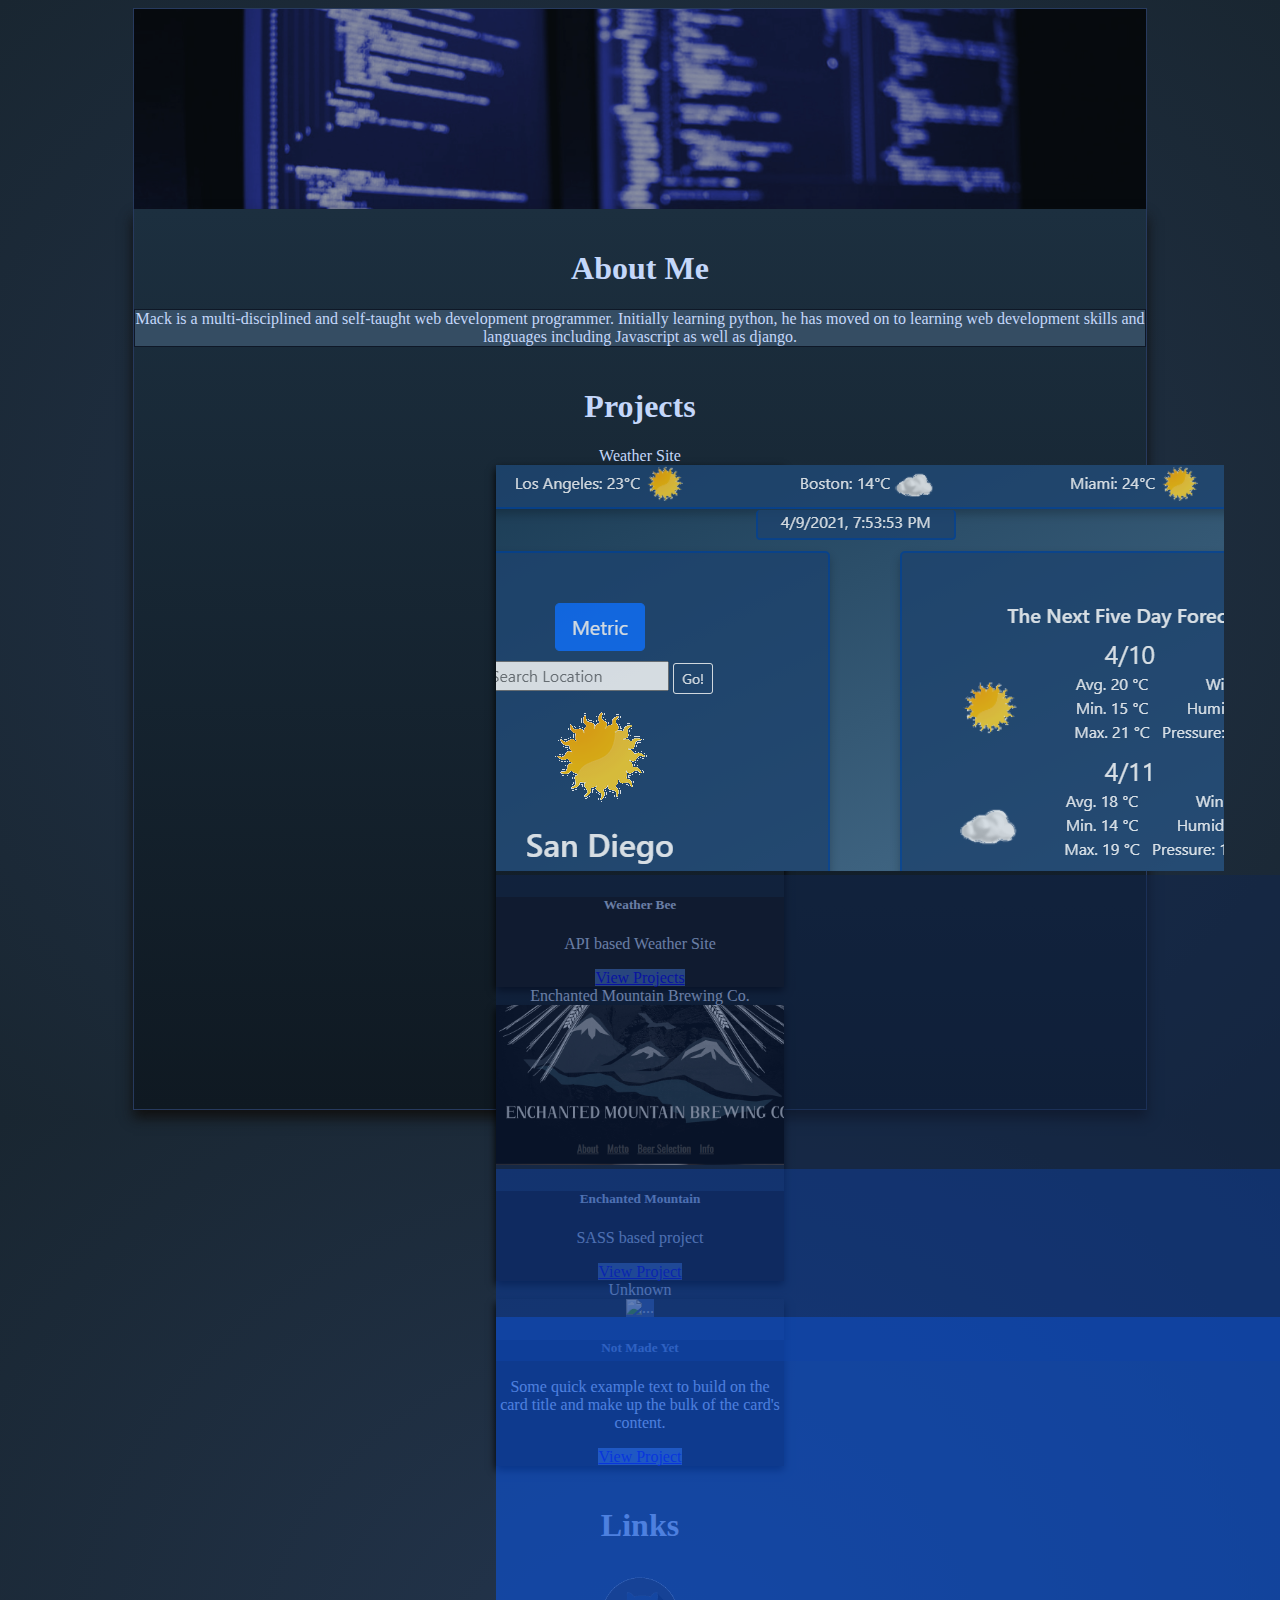
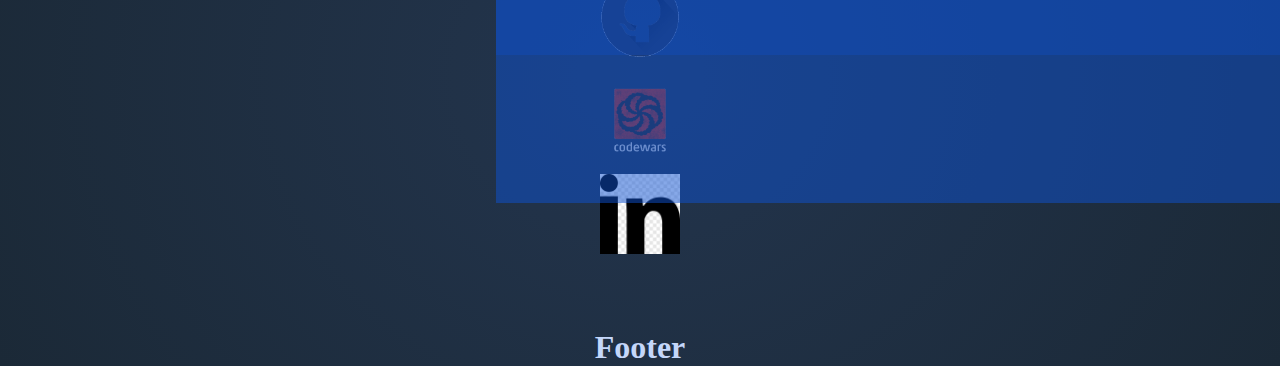
==== main.html @ d6e93105 "Worked on exit popup" ====
<!DOCTYPE html>
<html lang="en">
<head>
  <meta charset="utf-8">
  <title>Mack Sawyer</title>
  <meta name="description" content="The HTML5 Herald">
  <meta name="author" content="SitePoint">
  <link href="https://cdn.jsdelivr.net/npm/bootstrap@5.0.0-beta3/dist/css/bootstrap.min.css" rel="stylesheet" integrity="sha384-eOJMYsd53ii+scO/bJGFsiCZc+5NDVN2yr8+0RDqr0Ql0h+rP48ckxlpbzKgwra6" crossorigin="anonymous">
  <link rel="stylesheet" href="main.css">
</head>
<body>
  <div align="center" class="container-fluid" id="fullPage">
    <div class="container" id="header">
      <div>
        <img src="programming.jpg" id="headerImage" alt="">
      </div>
    </div>
    <div class="container" id="mainBody">
      <div class="no-gutters">
        <div class="container-fluid" id="aboutMe">
          <h1>About Me</h1>
          <div id="aboutMeBox">Mack is a multi-disciplined and self-taught web development programmer. Initially learning python, he has 
            moved on to learning web development skills and languages including Javascript as well as django. 
          </div>
        </div>
        <div class="container-fluid" id="projects">
          <h1>Projects</h1>
          <div class="row">
            <div class="col-sm" id="projectOne">Weather Site
              <div class="card" style="width: 18rem;">
                <img src="Weather8.png" id="cardOneImg" class="card-img-top" alt="...">
                <div id="projectOneOverlay"></div>
                <div class="card-body">
                  <h5 class="card-title">Weather Bee</h5>
                  <p class="card-text">API based Weather Site</p>
                  <a href="#" id="cardButtonOne" class="btn btn-primary">View Projects</a>
                </div>
              </div>
            </div>
            <div class="col-sm" id="projectTwo">Enchanted Mountain Brewing Co.
              <div class="card" style="width: 18rem;">
                <img src="brewery.jpg" id="cardTwoImg" class="card-img-top" alt="...">
                <div id="projectTwoOverlay"></div>
                <div class="card-body">
                  <h5 class="card-title">Enchanted Mountain</h5>
                  <p class="card-text">SASS based project</p>
                  <a href="#" id="cardButtonTwo" class="btn btn-primary">View Project</a>
                </div>
              </div>
            </div>
            <div class="col-sm" id="projectThree">Unknown
              <div class="card" style="width: 18rem;">
                <img src="..." id="cardThreeImg" class="card-img-top" alt="...">
                <div id="projectThreeOverlay"></div>
                <div class="card-body">
                  <h5 class="card-title">Not Made Yet</h5>
                  <p class="card-text">Some quick example text to build on the card title and make up the bulk of the card's content.</p>
                  <a href="#" id="cardButtonThree" class="btn btn-primary">View Project</a>
                </div>
              </div>
            </div>
          </div>
        </div>
        <div class="container-fluid" id="links">
          <h1>Links</h1>
          <div class="row">
            <div class="col-sm">
              <a href="https://github.com/macktsawyer"><img id="gitHubLogo" src="github.gif" alt=""></a>
            </div>
            <div class="col-sm">
              <a href="https://www.codewars.com/users/macktsawyer"><img id="codeWarsLogo" src="codewars.gif" alt=""></a>
            </div>
            <div class="col-sm">
              <a href="https://www.linkedin.com/in/mack-sawyer-a1722b92/"><img id="linkedInLogo" src="linkedin.png" alt=""></a>
            </div>
          </div>
        </div>
      </div>
      <div id="footer">
        <h1>Footer</h1>
      </div>
    </div>
    </div>
  <div class="popUp" id="projectOnePopup">
    <div>
      <div id="exitOneX">
        +
      </div>
      <div id="largePopupPicOne"><img src="..."></img></div>
    </div>  
    <div id="popupOneText">    
      <h1>hello</h1>
    </div>
  </div>
  <div class="popUp" id="projectTwoPopup">
    <div>
      <div id="exitTwoX">
        +
      </div>
      <div id="largePopupPicTwo"></div>
    </div>
    <div id="popupTwoText">    
      <h1>hello</h1>
    </div>
  </div>
  <div class="popUp" id="projectThreePopup">
    <div>
      <div id="exitThreeX">
        +
      </div>
      <div id="largePopupPicThree"></div>
    </div>
    <div id="popupThreeText">    
      <h1>hello</h1>
    </div>
  </div>
  <div class="bg-modal" id="backgroundModalMode">
  </div>
  <script src="main.js"></script>
</body>
</html>
---- main.css ----
body {
    background: radial-gradient(#23354e, #192631);
    z-index: 1;
}

#fullPage {
    margin: none;
    z-index: 1;
}

#header {
    background: #0F1922;
    color: white;
    width: 80%;
    height: 200px;
    padding: 0px;
    margin-top: none;
    position: relative;
    border: rgb(39, 58, 94) 1px solid;
    border-bottom: none;
    z-index: 1;
}

#headerImage {
    opacity: 0.6;
    height: 500px;
    width: 100%;
    object-fit: cover;
    top: 200px;
}

#mainBody {
    background: linear-gradient(#1c2f3f, #0F1922 );
    width: 80%;
    height: 100vh;
    margin: none;
    position: relative;
    color: rgb(196, 215, 250);
    border: rgb(39, 58, 94) 1px solid;
    border-top-style: none;
    box-shadow: 0 8px 12px 0 rgb(17, 17, 17);
    z-index: 1;
}

#aboutMe {
    padding-top: 20px;
    z-index: 1;
}

#aboutMeBox {
    background-color: #354d63;
    border: rgb(15, 24, 39) 1px solid;
    color: rgb(196, 215, 250);
    z-index: 1;
}

#aboutMeBox:hover {
    box-shadow: 0 8px 16px 0 rgba(0,0,0,0.2);
    z-index: 1;
}

#projects {
    padding-top: 20px;
    z-index: 1;
}

.card {
    box-shadow: 0 4px 8px 0 rgb(0, 0, 0);
    transition: 0.3s;
    z-index: 1;
    border:rgb(17, 17, 17);
}

.card:hover {
    box-shadow: 0 8px 16px 0 rgba(0,0,0,0.2);
    z-index: 1;
  }

.card-img-top {
    background-color: rgb(65, 102, 170);
    z-index: 1;
}

.card-body {
    background-color: rgba(17, 17, 17);
    z-index: 1;
}

#projectOneOverlay {
    background-color: rgb(16, 38, 80);
    position: absolute;
    width: 100%;
    height: 54%;
    cursor: pointer;
    opacity: 0.5;
    z-index: 2;
}

#cardButtonOne {
    background-color: rgb(65, 102, 170);
    border: rgb(65, 102, 170);
    z-index: 1;
}

#projectTwoOverlay {
    background-color: rgb(13, 81, 209);
    position: absolute;
    width: 100%;
    height: 54%;
    cursor: pointer;
    opacity: 0.3;
    z-index: 2;
}

#cardTwoImg {
    width: 288px;
    height: 160px;
    object-fit: cover;
    position: relative;
    top: 0px;
}

#cardButtonTwo {
    background-color: rgb(65, 102, 170);
    border: rgb(65, 102, 170);
    z-index: 1;
}

#projectThreeOverlay {
    background-color: rgb(13, 81, 209);
    position: absolute;
    width: 100%;
    height: 54%;
    cursor: pointer;
    opacity: 0.5;
    z-index: 2;
}

#cardButtonThree {
    background-color: rgb(65, 102, 170);
    border: rgb(65, 102, 170);
    z-index: 1;
}

#links {
    padding-top: 20px;
    padding-bottom: 50px;
    z-index: 1;
}

#gitHubLogo {
    height: 100px;
    width: 100px;
    z-index: 1;
}

#codeWarsLogo {
    height: 100px;
    width: 100px;
    z-index: 1;
}

#linkedInLogo {
    height: 80px;
    width: 80px;
    z-index: 1;
}

#footer {
    padding-top: 100;
    position: flex;
    z-index: 1;
}

.bg-modal {
    width: 100vw;
    height: 100vh;
    background-color: rgba(0, 0, 0, 0.7);
    position: fixed;
    top: 0;
    z-index: 2;
    display: none;
}

#exitOneX {
    font-size: 80px;
    position: absolute;
    color: rgb(65, 102, 170);
    right: 0px;
    top: -35px;
    transform: rotate(45deg);
    cursor: pointer;
    z-index: 2;
}

#largePopupPicOne {
    height: 20%;
    width: 100%;
    position: absolute;
    background-color: rgb(17, 33, 63);
    z-index: 1;
}

#popupOneText {
    color: white;
    z-index: 3;
}

#exitTwoX {
    font-size: 80px;
    position: absolute;
    color: rgb(65, 102, 170);
    right: 0px;
    top: -35px;
    transform: rotate(45deg);
    cursor: pointer;
    z-index: 2;
}

#largePopupPicTwo {
    height: 20%;
    width: 100%;
    position: absolute;
    background-color:rgb(17, 33, 63);
    z-index: 1;
}

#popupTwoText {
    color: white;
    z-index: 3;
}

#exitThreeX {
    font-size: 80px;
    position: absolute;
    color: rgb(65, 102, 170);
    right: 0px;
    top: -35px;
    transform: rotate(45deg);
    cursor: pointer;
    z-index: 2;
}

#popupThreeText {
    color: white;
    z-index: 3;
}

#largePopupPicThree {
    height: 20%;
    width: 100%;
    position: absolute;
    background-color:rgb(17, 33, 63);
    z-index: 1;
}

#projectOnePopup {
    height: 750px;
    width: 750px;
    position: fixed;
    border-radius: 5px;
    top: 50%;
    left: 50%;
    transform: translate(-50%, -50%);
    border: rgb(32, 43, 63) 1px solid;
    background-color: rgb(43, 60, 92);
    z-index: 25;
    display: none;
}

#projectTwoPopup {
    height: 750px;
    width: 750px;
    position: fixed;
    border-radius: 5px;
    top: 50%;
    left: 50%;
    transform: translate(-50%, -50%);
    border: rgb(32, 43, 63) 1px solid;
    background-color: rgb(43, 60, 92);
    z-index: 25;
    display: none;
}

#projectThreePopup {
    height: 750px;
    width: 750px;
    position: fixed;
    border-radius: 5px;
    top: 50%;
    left: 50%;
    transform: translate(-50%, -50%);
    border: rgb(32, 43, 63) 1px solid;
    background-color: rgb(43, 60, 92);
    z-index: 25;
    display: none;
}

.hidden {
    display: none;
}
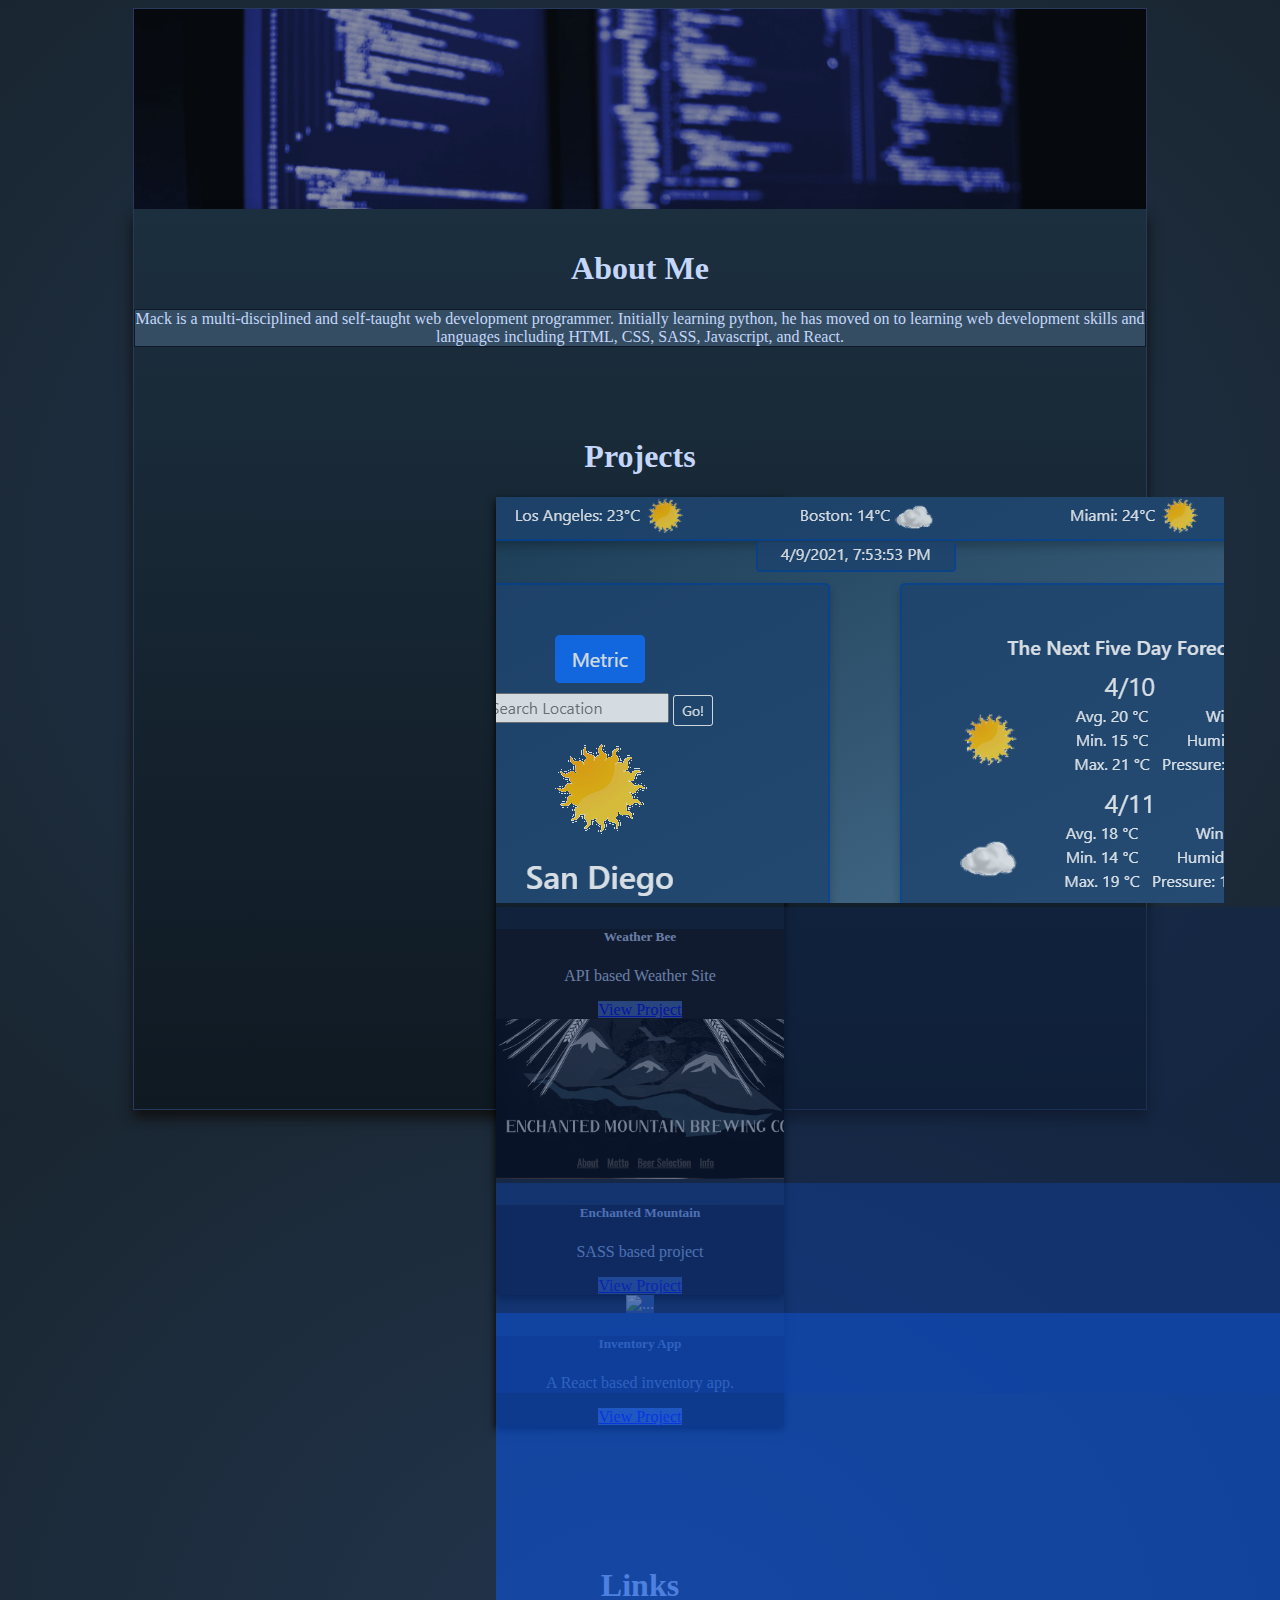
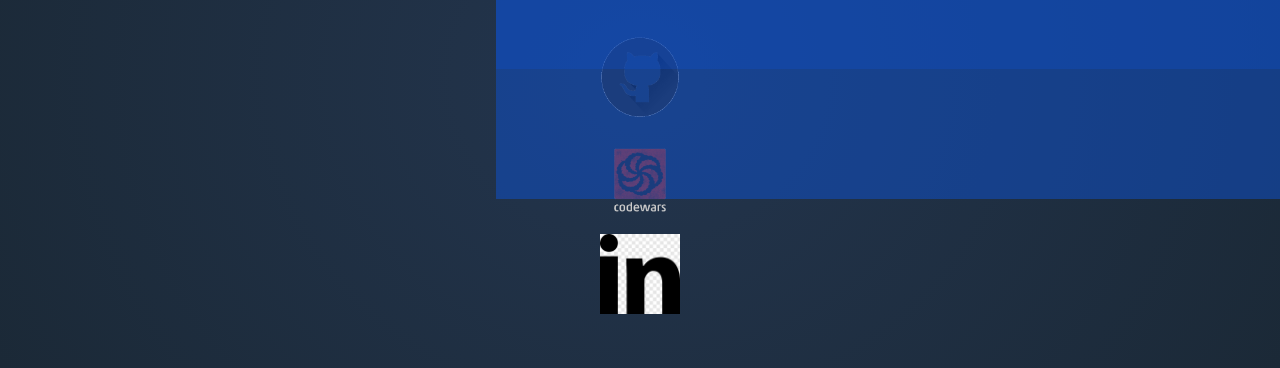
==== commit 86e75506: "Major changes in styling, functionality, information, cards" ====
--- a/main.html
+++ b/main.html
@@ -20,24 +20,24 @@
         <div class="container-fluid" id="aboutMe">
           <h1>About Me</h1>
           <div id="aboutMeBox">Mack is a multi-disciplined and self-taught web development programmer. Initially learning python, he has 
-            moved on to learning web development skills and languages including Javascript as well as django. 
+            moved on to learning web development skills and languages including HTML, CSS, SASS, Javascript, and React. 
           </div>
         </div>
         <div class="container-fluid" id="projects">
           <h1>Projects</h1>
           <div class="row">
-            <div class="col-sm" id="projectOne">Weather Site
+            <div class="col-sm" id="projectOne">
               <div class="card" style="width: 18rem;">
                 <img src="Weather8.png" id="cardOneImg" class="card-img-top" alt="...">
                 <div id="projectOneOverlay"></div>
                 <div class="card-body">
                   <h5 class="card-title">Weather Bee</h5>
                   <p class="card-text">API based Weather Site</p>
-                  <a href="#" id="cardButtonOne" class="btn btn-primary">View Projects</a>
+                  <a href="#" id="cardButtonOne" class="btn btn-primary">View Project</a>
                 </div>
               </div>
             </div>
-            <div class="col-sm" id="projectTwo">Enchanted Mountain Brewing Co.
+            <div class="col-sm" id="projectTwo">
               <div class="card" style="width: 18rem;">
                 <img src="brewery.jpg" id="cardTwoImg" class="card-img-top" alt="...">
                 <div id="projectTwoOverlay"></div>
@@ -48,13 +48,13 @@
                 </div>
               </div>
             </div>
-            <div class="col-sm" id="projectThree">Unknown
+            <div class="col-sm" id="projectThree">
               <div class="card" style="width: 18rem;">
-                <img src="..." id="cardThreeImg" class="card-img-top" alt="...">
+                <img src="inventory.png" id="cardThreeImg" class="card-img-top" alt="...">
                 <div id="projectThreeOverlay"></div>
                 <div class="card-body">
-                  <h5 class="card-title">Not Made Yet</h5>
-                  <p class="card-text">Some quick example text to build on the card title and make up the bulk of the card's content.</p>
+                  <h5 class="card-title">Inventory App</h5>
+                  <p class="card-text">A React based inventory app.</p>
                   <a href="#" id="cardButtonThree" class="btn btn-primary">View Project</a>
                 </div>
               </div>
@@ -77,7 +77,7 @@
         </div>
       </div>
       <div id="footer">
-        <h1>Footer</h1>
+        
       </div>
     </div>
     </div>
@@ -86,10 +86,16 @@
       <div id="exitOneX">
         +
       </div>
-      <div id="largePopupPicOne"><img src="..."></img></div>
+      <div id="largePopupPicOne"><img id="lrgPopupPicOne" src="Code1.png"></img></div>
     </div>  
     <div id="popupOneText">    
-      <h1>hello</h1>
+      <h1></h1>
+      <div align="center" id="popupOneButtons">
+        <a rel="stylesheet" href="https://macktsawyer.github.io/WeatherPage/" 
+        class="btn btn-primary">Visit Project Site</a>
+        <a rel="stylesheet" href="https://github.com/macktsawyer/WeatherPage" 
+        class="btn btn-primary">Visit Github Page</a>
+      </div>
     </div>
   </div>
   <div class="popUp" id="projectTwoPopup">
@@ -97,10 +103,16 @@
       <div id="exitTwoX">
         +
       </div>
-      <div id="largePopupPicTwo"></div>
+      <div id="largePopupPicTwo"><img id="lrgPopupPicTwo" src="Code2.png"></img></div>
     </div>
-    <div id="popupTwoText">    
-      <h1>hello</h1>
+    <div id="popupTwoText">
+      <h1></h1>
+      <div align="center" id="popupTwoButtons">
+        <a rel="stylesheet" href="https://macktsawyer.github.io/EnchantedMountainBrewing/" 
+        class="btn btn-primary">Visit Project Site</a>
+        <a rel="stylesheet" href="https://github.com/macktsawyer/EnchantedMountainBrewing" 
+        class="btn btn-primary">Visit Github Page</a>
+      </div>
     </div>
   </div>
   <div class="popUp" id="projectThreePopup">
@@ -108,10 +120,16 @@
       <div id="exitThreeX">
         +
       </div>
-      <div id="largePopupPicThree"></div>
+      <div id="largePopupPicThree"><img id="lrgPopupPicThree" src="Code3.png"></img></div>
     </div>
     <div id="popupThreeText">    
-      <h1>hello</h1>
+      <h1></h1>
+      <div align="center" id="popupThreeButtons">
+        <a rel="stylesheet" href="https://github.com/macktsawyer/inventoryapp" 
+        class="btn btn-primary">Visit Project Site</a>
+        <a rel="stylesheet" href="https://github.com/macktsawyer/WeatherPage" 
+        class="btn btn-primary">Visit Github Page</a>
+      </div>
     </div>
   </div>
   <div class="bg-modal" id="backgroundModalMode">
--- a/main.css
+++ b/main.css
@@ -60,6 +60,7 @@
 }
 
 #projects {
+    margin-top: 50px;
     padding-top: 20px;
     z-index: 1;
 }
@@ -136,6 +137,14 @@
     z-index: 2;
 }
 
+#cardThreeImg {
+    width: 288px;
+    height: 160px;
+    object-fit: cover;
+    position: relative;
+    top: 0px;
+}
+
 #cardButtonThree {
     background-color: rgb(65, 102, 170);
     border: rgb(65, 102, 170);
@@ -143,6 +152,7 @@
 }
 
 #links {
+    margin-top: 100px;
     padding-top: 20px;
     padding-bottom: 50px;
     z-index: 1;
@@ -185,6 +195,35 @@
 #exitOneX {
     font-size: 80px;
     position: absolute;
+    color: rgb(255, 255, 255);
+    right: 0px;
+    top: -35px;
+    transform: rotate(45deg);
+    cursor: pointer;
+    z-index: 2;
+}
+
+#largePopupPicOne {
+    height: 40%;
+    width: 100%;
+    position: absolute;
+    background-color:rgb(17, 33, 63);
+    z-index: 1;
+    object-fit: cover;
+    overflow: hidden;
+}
+
+#popupOneText {
+    color: white;
+    width: 100%;
+    height: 60%;
+    transform: translate(1%, 68%);
+    z-index: 3;
+}
+
+#exitTwoX {
+    font-size: 80px;
+    position: absolute;
     color: rgb(65, 102, 170);
     right: 0px;
     top: -35px;
@@ -193,20 +232,29 @@
     z-index: 2;
 }
 
-#largePopupPicOne {
-    height: 20%;
-    width: 100%;
-    position: absolute;
-    background-color: rgb(17, 33, 63);
-    z-index: 1;
-}
-
-#popupOneText {
+#largePopupPicTwo {
+    height: 40%;
+    width: 100%;
+    position: absolute;
+    background-color:rgb(17, 33, 63);
+    z-index: 1;
+    object-fit: cover;
+    overflow: hidden;
+}
+
+#popupTwoText {
     color: white;
+    width: 100%;
+    height: 60%;
+    transform: translate(1%, 68%);
     z-index: 3;
 }
 
-#exitTwoX {
+#popupTwoButtons {
+    color:black;
+}
+
+#exitThreeX {
     font-size: 80px;
     position: absolute;
     color: rgb(65, 102, 170);
@@ -217,41 +265,22 @@
     z-index: 2;
 }
 
-#largePopupPicTwo {
-    height: 20%;
-    width: 100%;
-    position: absolute;
-    background-color:rgb(17, 33, 63);
-    z-index: 1;
-}
-
-#popupTwoText {
-    color: white;
-    z-index: 3;
-}
-
-#exitThreeX {
-    font-size: 80px;
-    position: absolute;
-    color: rgb(65, 102, 170);
-    right: 0px;
-    top: -35px;
-    transform: rotate(45deg);
-    cursor: pointer;
-    z-index: 2;
-}
-
 #popupThreeText {
     color: white;
+    width: 100%;
+    height: 60%;
+    transform: translate(1%, 68%);
     z-index: 3;
 }
 
 #largePopupPicThree {
-    height: 20%;
+    height: 40%;
     width: 100%;
     position: absolute;
     background-color:rgb(17, 33, 63);
     z-index: 1;
+    object-fit: cover;
+    overflow: hidden;
 }
 
 #projectOnePopup {
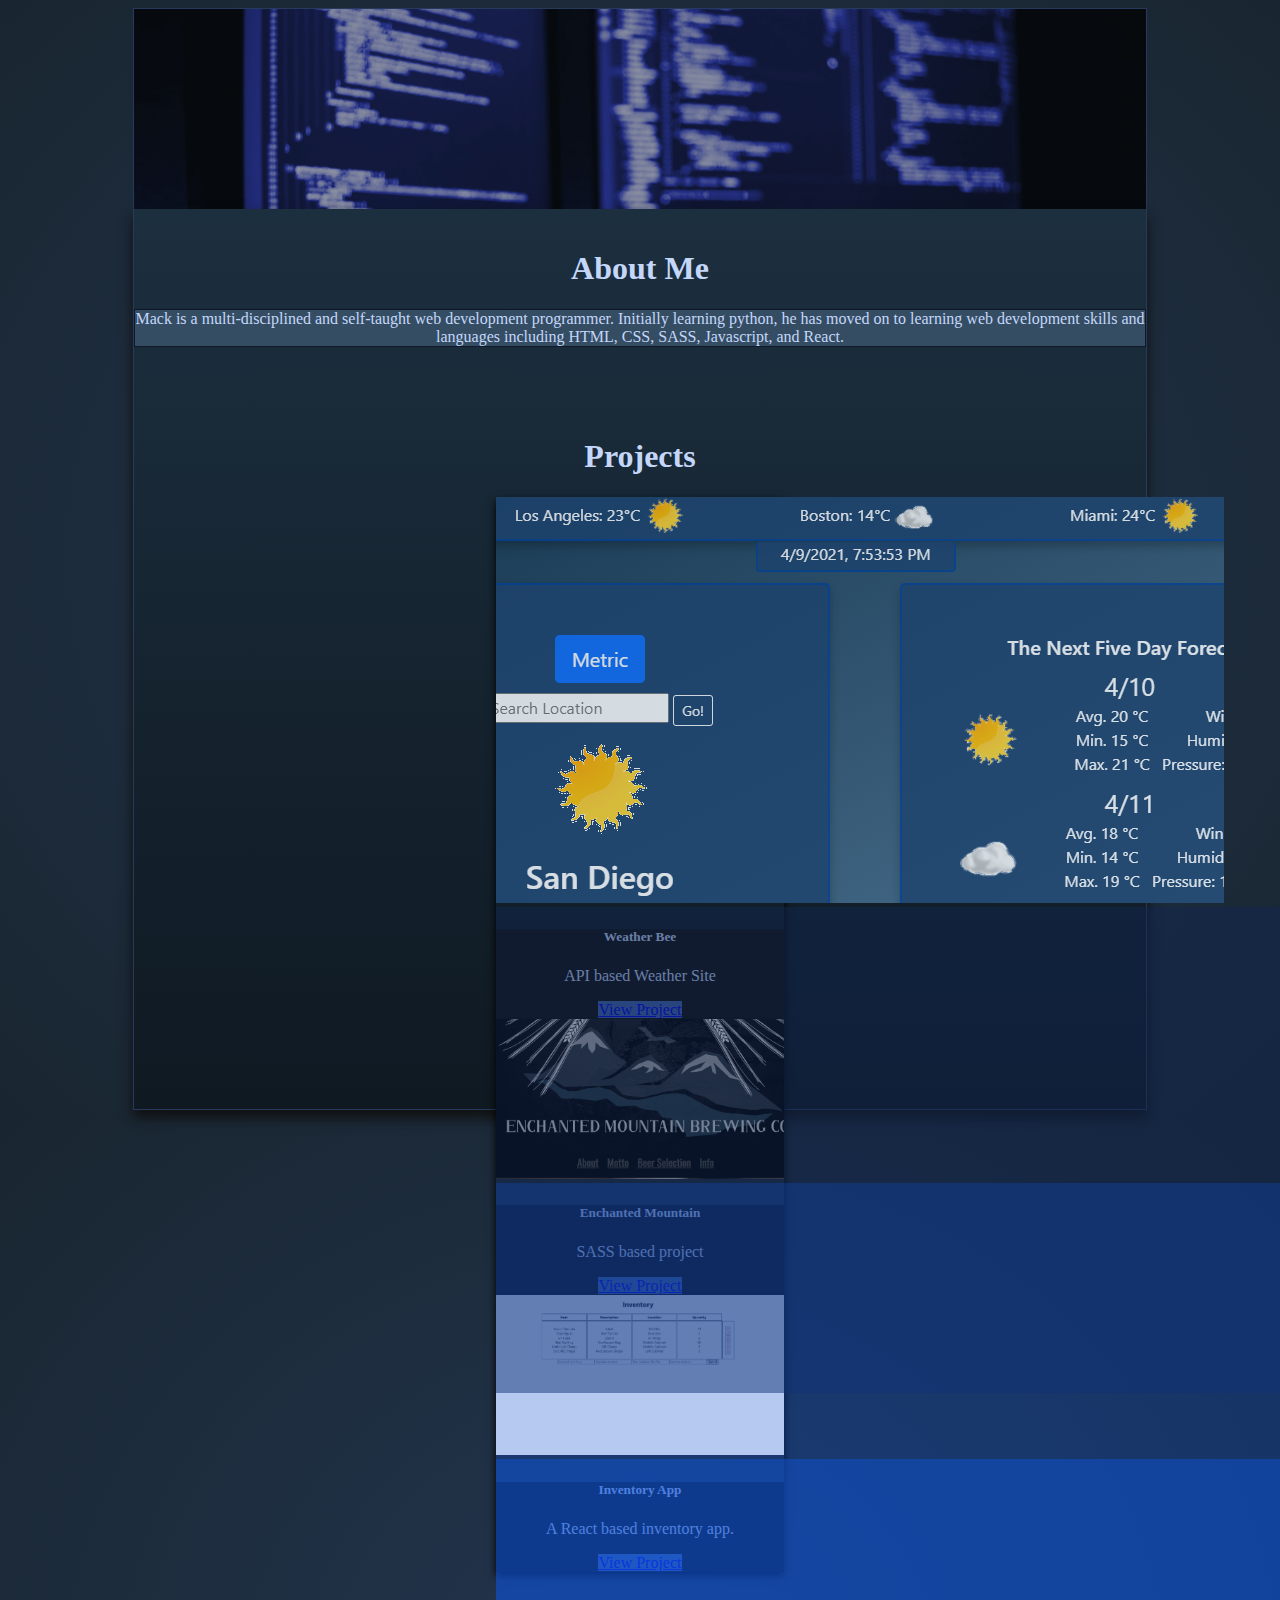
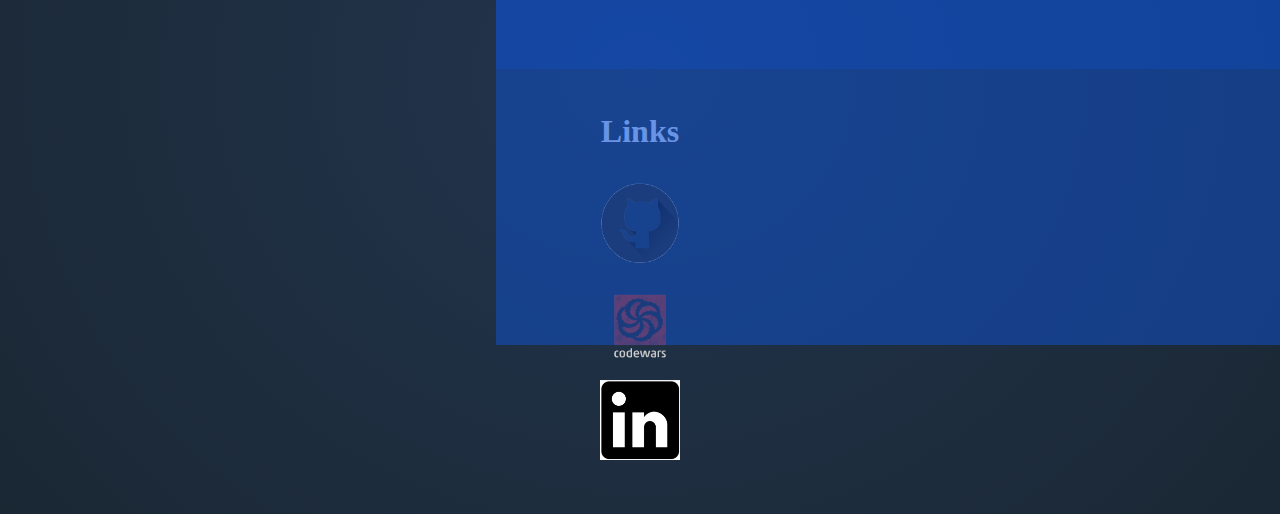
==== commit 867403e4: "Changes made to file names" ====
--- a/main.html
+++ b/main.html
@@ -50,7 +50,7 @@
             </div>
             <div class="col-sm" id="projectThree">
               <div class="card" style="width: 18rem;">
-                <img src="inventory.png" id="cardThreeImg" class="card-img-top" alt="...">
+                <img src="Inventory.png" id="cardThreeImg" class="card-img-top" alt="...">
                 <div id="projectThreeOverlay"></div>
                 <div class="card-body">
                   <h5 class="card-title">Inventory App</h5>
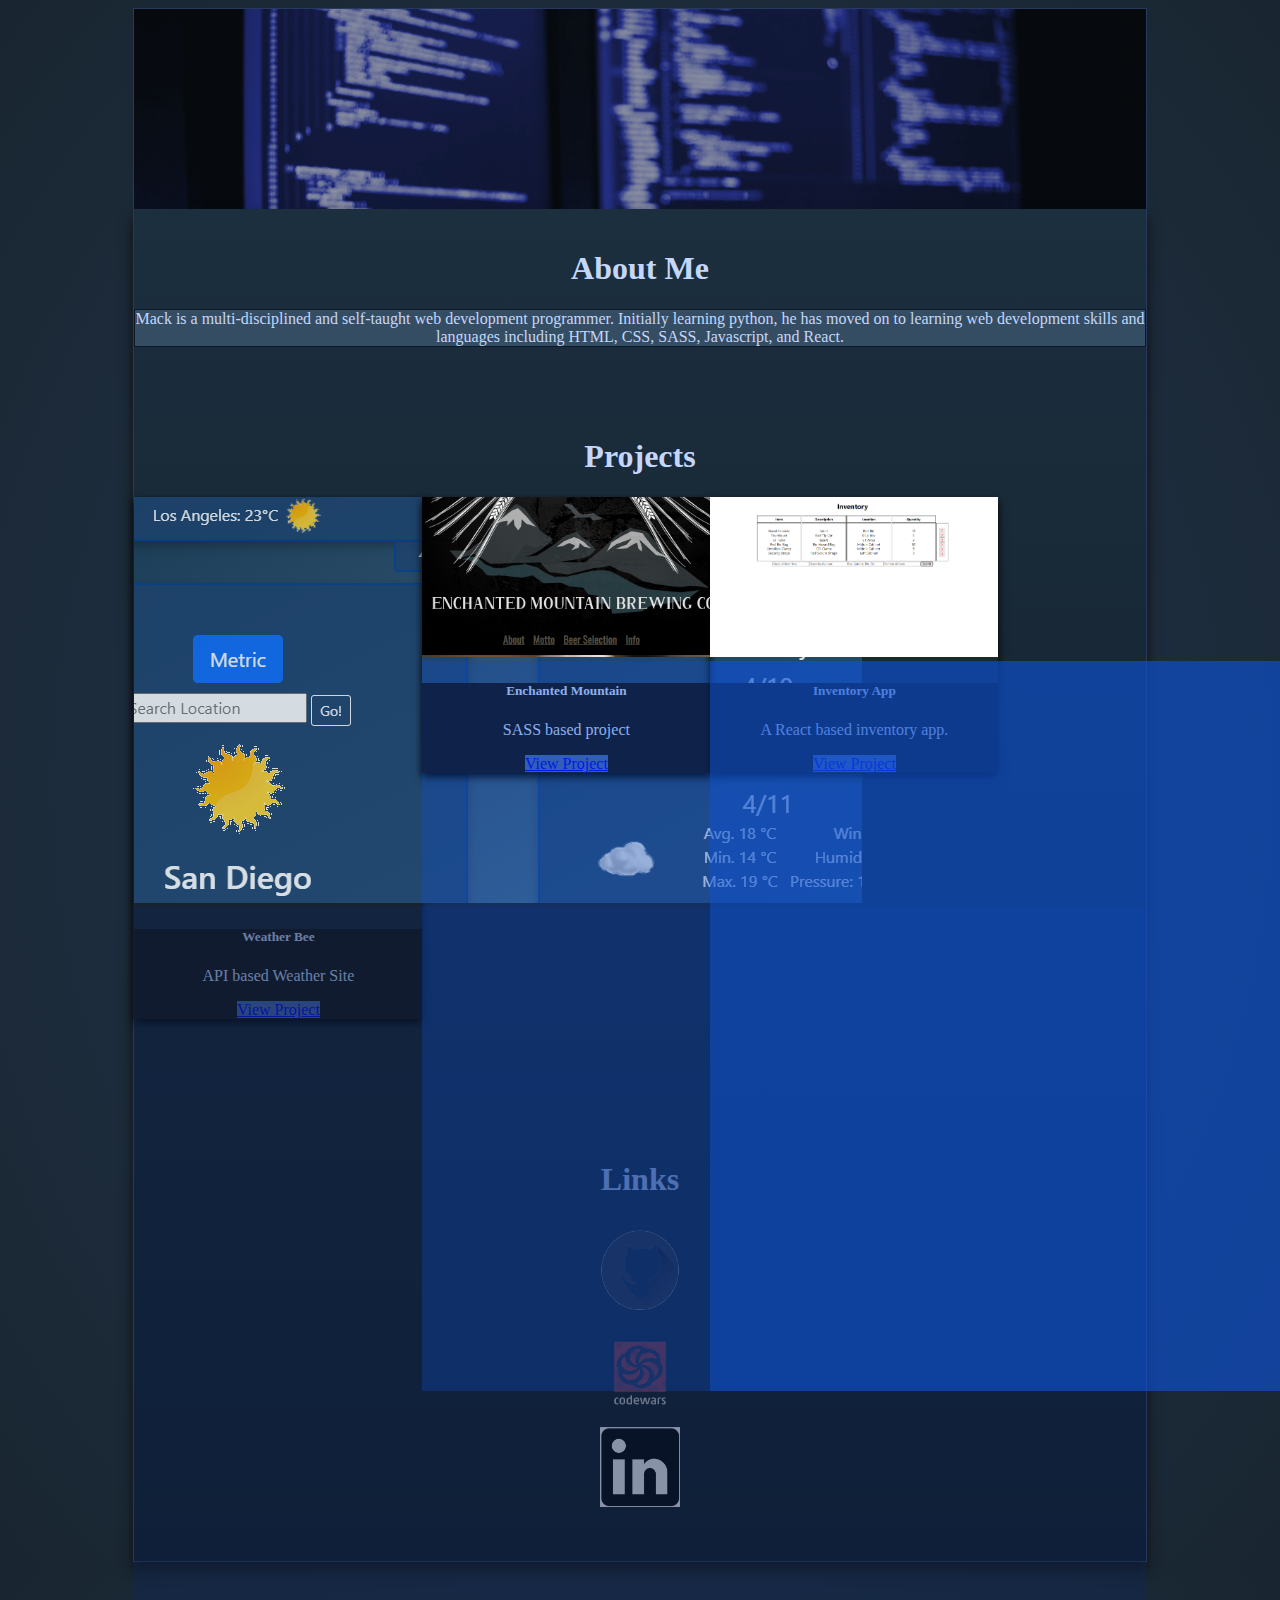
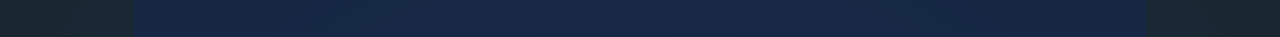
==== commit 26f0a979: "Mobile responsiveness feels good man" ====
--- a/main.html
+++ b/main.html
@@ -25,7 +25,7 @@
         </div>
         <div class="container-fluid" id="projects">
           <h1>Projects</h1>
-          <div class="row">
+          <div id="row">
             <div class="col-sm" id="projectOne">
               <div class="card" style="width: 18rem;">
                 <img src="Weather8.png" id="cardOneImg" class="card-img-top" alt="...">
@@ -136,4 +136,4 @@
   </div>
   <script src="main.js"></script>
 </body>
-</html>+</html>
--- a/main.css
+++ b/main.css
@@ -32,7 +32,7 @@
 #mainBody {
     background: linear-gradient(#1c2f3f, #0F1922 );
     width: 80%;
-    height: 100vh;
+    height: 100%;
     margin: none;
     position: relative;
     color: rgb(196, 215, 250);
@@ -63,6 +63,10 @@
     margin-top: 50px;
     padding-top: 20px;
     z-index: 1;
+}
+
+#row {
+    display: flex;
 }
 
 .card {
@@ -327,4 +331,18 @@
 
 .hidden {
     display: none;
+}
+
+@media screen and (max-width: 1200px) {
+    #full-page {
+        display: flex;
+    }
+
+    #row {
+        flex-direction: column;
+    }
+
+    .card {
+        margin: 10px;
+    }
 }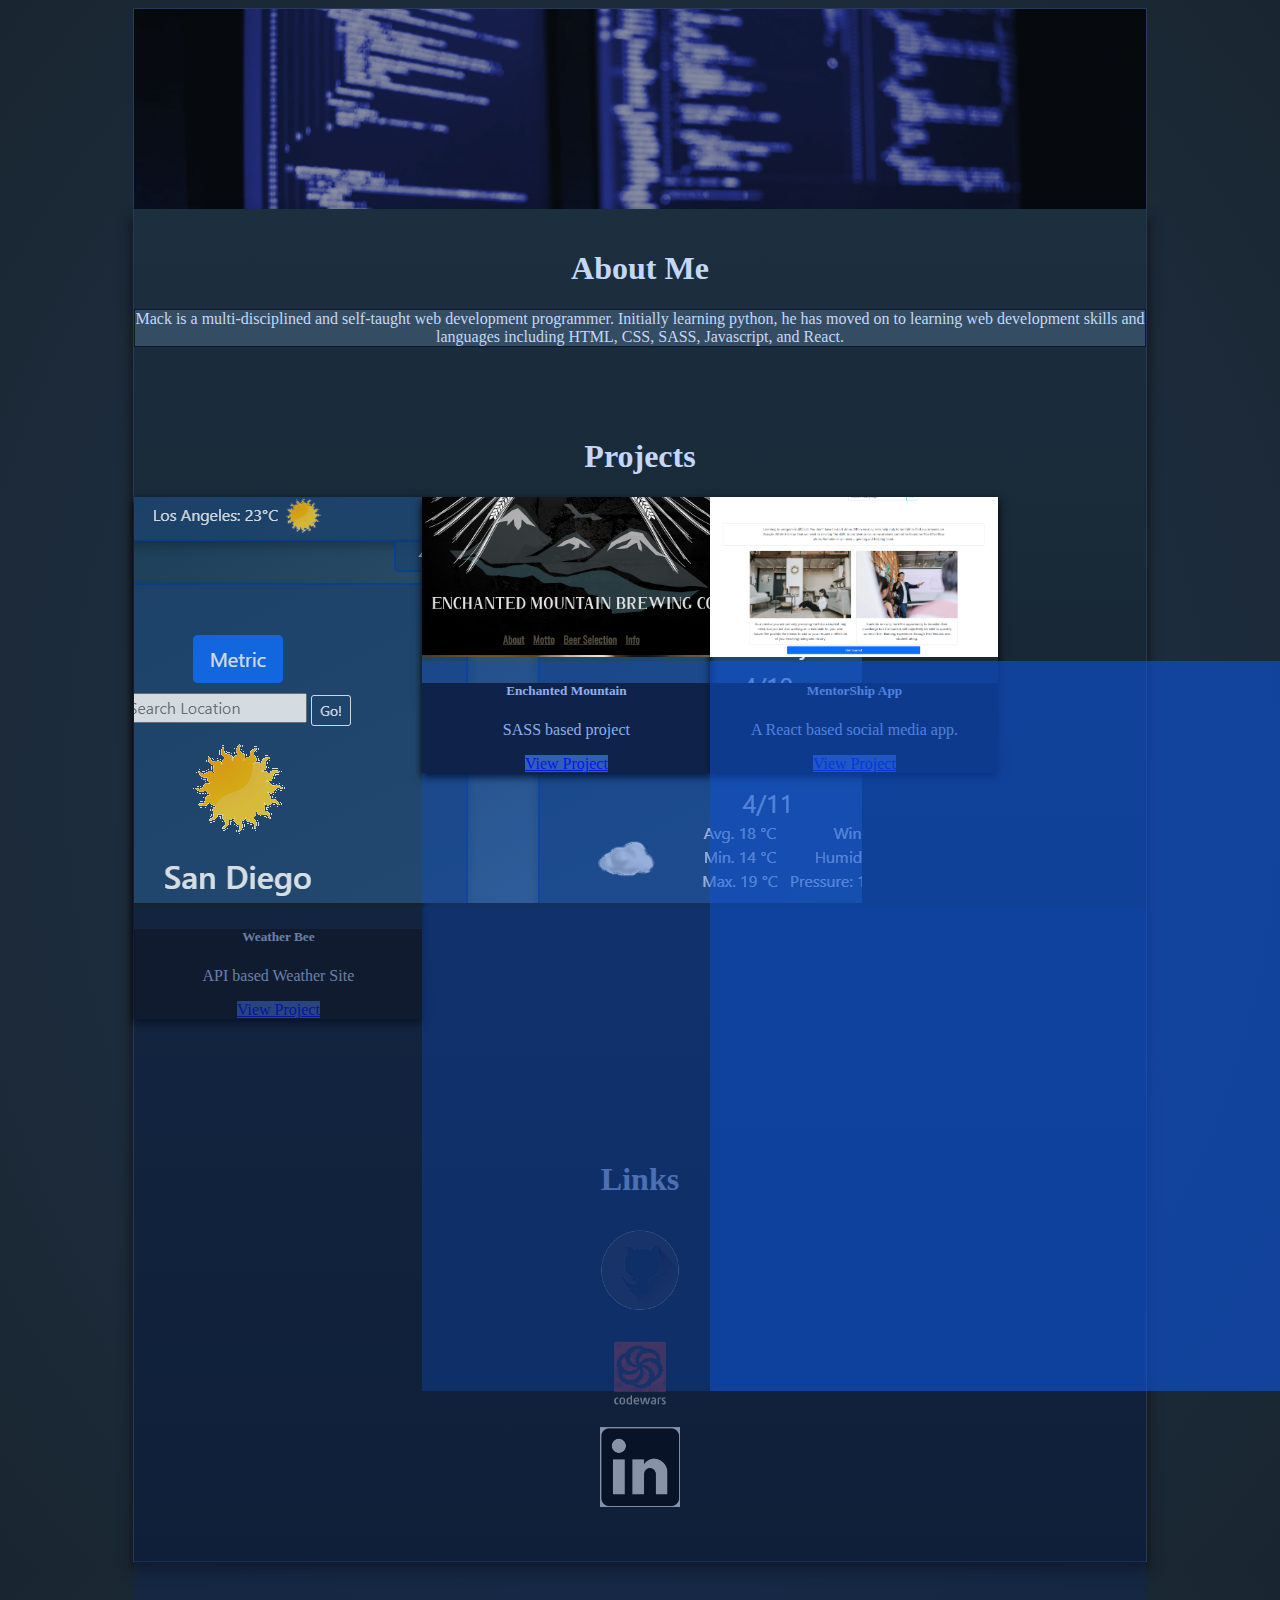
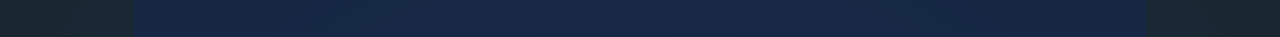
==== commit e68351bc: "Updating project list to include mentorapp" ====
--- a/main.html
+++ b/main.html
@@ -15,71 +15,68 @@
         <img src="programming.jpg" id="headerImage" alt="">
       </div>
     </div>
-    <div class="container" id="mainBody">
-      <div class="no-gutters">
-        <div class="container-fluid" id="aboutMe">
-          <h1>About Me</h1>
-          <div id="aboutMeBox">Mack is a multi-disciplined and self-taught web development programmer. Initially learning python, he has 
-            moved on to learning web development skills and languages including HTML, CSS, SASS, Javascript, and React. 
+      <div class="container" id="mainBody">
+        <div class="no-gutters">
+          <div class="container-fluid" id="aboutMe">
+            <h1>About Me</h1>
+            <div id="aboutMeBox">Mack is a multi-disciplined and self-taught web development programmer. Initially learning python, he has 
+              moved on to learning web development skills and languages including HTML, CSS, SASS, Javascript, and React. 
+            </div>
           </div>
-        </div>
-        <div class="container-fluid" id="projects">
-          <h1>Projects</h1>
-          <div id="row">
-            <div class="col-sm" id="projectOne">
-              <div class="card" style="width: 18rem;">
-                <img src="Weather8.png" id="cardOneImg" class="card-img-top" alt="...">
-                <div id="projectOneOverlay"></div>
-                <div class="card-body">
-                  <h5 class="card-title">Weather Bee</h5>
-                  <p class="card-text">API based Weather Site</p>
-                  <a href="#" id="cardButtonOne" class="btn btn-primary">View Project</a>
+          <div class="container-fluid" id="projects">
+            <h1>Projects</h1>
+            <div id="row">
+              <div class="col-sm" id="projectOne">
+                <div class="card" style="width: 18rem;">
+                  <img src="Weather8.png" id="cardOneImg" class="card-img-top" alt="...">
+                  <div id="projectOneOverlay"></div>
+                  <div class="card-body">
+                    <h5 class="card-title">Weather Bee</h5>
+                    <p class="card-text">API based Weather Site</p>
+                    <a href="#" id="cardButtonOne" class="btn btn-primary">View Project</a>
+                  </div>
                 </div>
               </div>
-            </div>
-            <div class="col-sm" id="projectTwo">
-              <div class="card" style="width: 18rem;">
-                <img src="brewery.jpg" id="cardTwoImg" class="card-img-top" alt="...">
-                <div id="projectTwoOverlay"></div>
-                <div class="card-body">
-                  <h5 class="card-title">Enchanted Mountain</h5>
-                  <p class="card-text">SASS based project</p>
-                  <a href="#" id="cardButtonTwo" class="btn btn-primary">View Project</a>
+              <div class="col-sm" id="projectTwo">
+                <div class="card" style="width: 18rem;">
+                  <img src="brewery.jpg" id="cardTwoImg" class="card-img-top" alt="...">
+                  <div id="projectTwoOverlay"></div>
+                  <div class="card-body">
+                    <h5 class="card-title">Enchanted Mountain</h5>
+                    <p class="card-text">SASS based project</p>
+                    <a href="#" id="cardButtonTwo" class="btn btn-primary">View Project</a>
+                  </div>
                 </div>
               </div>
-            </div>
-            <div class="col-sm" id="projectThree">
-              <div class="card" style="width: 18rem;">
-                <img src="Inventory.png" id="cardThreeImg" class="card-img-top" alt="...">
-                <div id="projectThreeOverlay"></div>
-                <div class="card-body">
-                  <h5 class="card-title">Inventory App</h5>
-                  <p class="card-text">A React based inventory app.</p>
-                  <a href="#" id="cardButtonThree" class="btn btn-primary">View Project</a>
+              <div class="col-sm" id="projectThree">
+                <div class="card" style="width: 18rem;">
+                  <img src="Mentor.png" id="cardThreeImg" class="card-img-top" alt="...">
+                  <div id="projectThreeOverlay"></div>
+                  <div class="card-body">
+                    <h5 class="card-title">MentorShip App</h5>
+                    <p class="card-text">A React based social media app.</p>
+                    <a href="#" id="cardButtonThree" class="btn btn-primary">View Project</a>
+                  </div>
                 </div>
               </div>
             </div>
           </div>
-        </div>
-        <div class="container-fluid" id="links">
-          <h1>Links</h1>
-          <div class="row">
-            <div class="col-sm">
-              <a href="https://github.com/macktsawyer"><img id="gitHubLogo" src="github.gif" alt=""></a>
-            </div>
-            <div class="col-sm">
-              <a href="https://www.codewars.com/users/macktsawyer"><img id="codeWarsLogo" src="codewars.gif" alt=""></a>
-            </div>
-            <div class="col-sm">
-              <a href="https://www.linkedin.com/in/mack-sawyer-a1722b92/"><img id="linkedInLogo" src="linkedin.png" alt=""></a>
+          <div class="container-fluid" id="links">
+            <h1>Links</h1>
+            <div class="row">
+              <div class="col-sm">
+                <a href="https://github.com/macktsawyer"><img id="gitHubLogo" src="github.gif" alt=""></a>
+              </div>
+              <div class="col-sm">
+                <a href="https://www.codewars.com/users/macktsawyer"><img id="codeWarsLogo" src="codewars.gif" alt=""></a>
+              </div>
+              <div class="col-sm">
+                <a href="https://www.linkedin.com/in/mack-sawyer-a1722b92/"><img id="linkedInLogo" src="linkedin.png" alt=""></a>
+              </div>
             </div>
           </div>
         </div>
       </div>
-      <div id="footer">
-        
-      </div>
-    </div>
     </div>
   <div class="popUp" id="projectOnePopup">
     <div>
@@ -120,14 +117,14 @@
       <div id="exitThreeX">
         +
       </div>
-      <div id="largePopupPicThree"><img id="lrgPopupPicThree" src="Code3.png"></img></div>
+      <div id="largePopupPicThree"><img id="lrgPopupPicThree" src="MentorCode.png"></img></div>
     </div>
     <div id="popupThreeText">    
       <h1></h1>
       <div align="center" id="popupThreeButtons">
-        <a rel="stylesheet" href="https://github.com/macktsawyer/inventoryapp" 
+        <a rel="stylesheet" href="https://macktsawyer.github.io/mentorapp/#/front-page" 
         class="btn btn-primary">Visit Project Site</a>
-        <a rel="stylesheet" href="https://github.com/macktsawyer/WeatherPage" 
+        <a rel="stylesheet" href="https://github.com/macktsawyer/mentorapp" 
         class="btn btn-primary">Visit Github Page</a>
       </div>
     </div>
--- a/main.css
+++ b/main.css
@@ -177,12 +177,6 @@
 #linkedInLogo {
     height: 80px;
     width: 80px;
-    z-index: 1;
-}
-
-#footer {
-    padding-top: 100;
-    position: flex;
     z-index: 1;
 }
 
